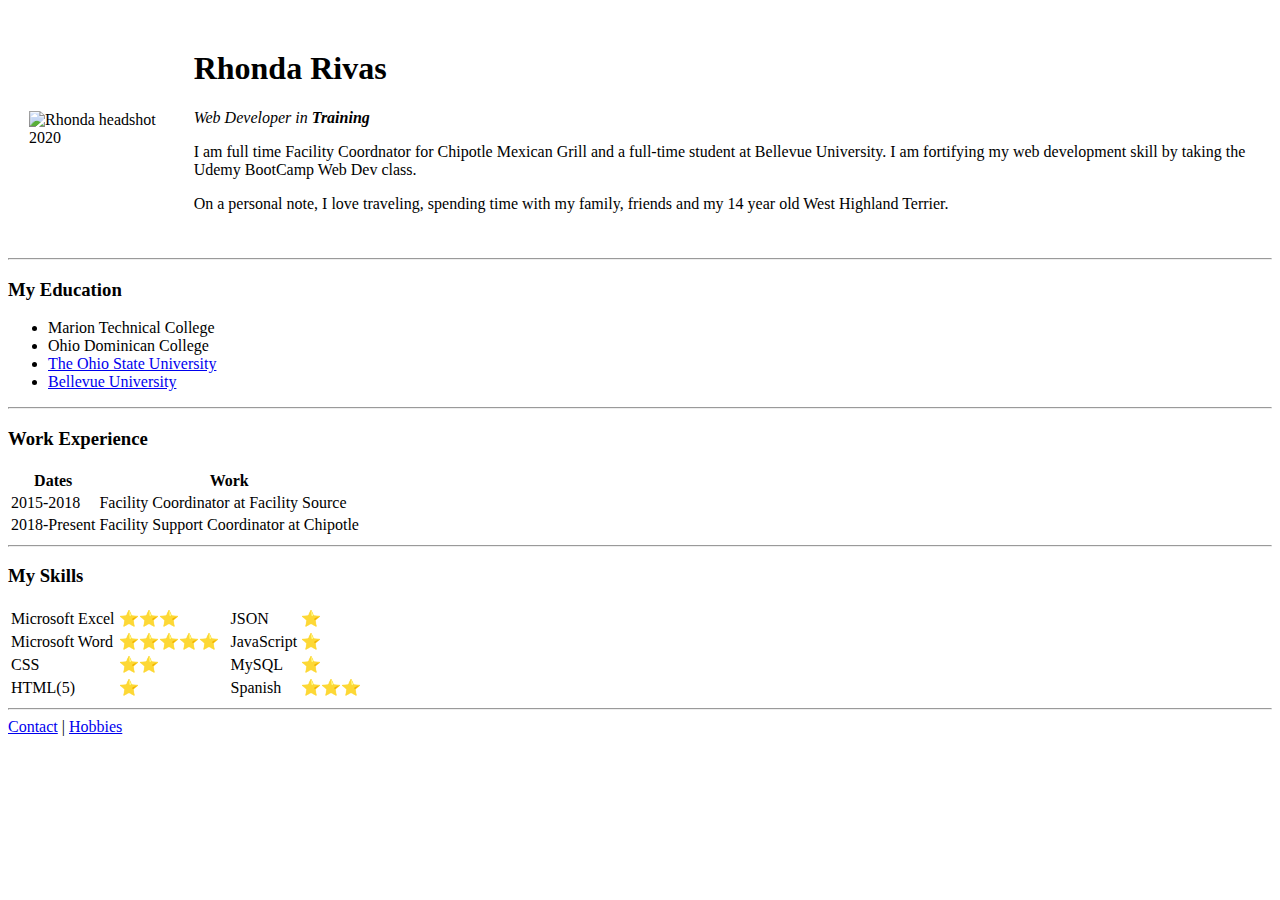
==== index.html @ 3d001cf9 "Add initial CV website files" ====
<!DOCTYPE html>
<html lang="en" dir="ltr">

<head>
  <meta charset="utf-8">
  <title>Rhonda's Personal Site &#128153;</title>
</head>

<body>
  <table cellspacing="20">
    <tr>
      <td><img src="images/rar2.jpg" alt="Rhonda headshot 2020" style="width:280px;height:300px;"></td>
      <td><h1>Rhonda Rivas</h1>
      <p><em>Web Developer in <strong>Training</strong></em></p>
      <p>I am full time Facility Coordnator for Chipotle Mexican Grill and a
        full-time student at Bellevue University. I am fortifying my web development skill by taking the Udemy BootCamp Web Dev class.
    <p></p>
        On a personal note, I love traveling, spending time with my family, friends and my 14 year old West Highland Terrier.</p>
</td>
    </tr>
  </table>
    <hr>
  <h3>My Education</h3>
  <ul>
    <li>Marion Technical College</li>
    <li>Ohio Dominican College</li>
    <li><a href="http://osu.edu" target="_blank">The Ohio State University</a></li>
    <li><a href="http://bellevue.edu" target="_blank">Bellevue University</a></li>
  </ul>
  <hr>
  <h3>Work Experience</h3>
  <table>
    <thead>
      <tr>
        <th>Dates</th>
        <th>Work</th>
      </tr>
      <tbody>
        <tfoot>

        </tfoot>
      </tbody>
    </thead>
    <tr>
      <td>2015-2018</td>
      <td>Facility Coordinator at Facility Source</td>
    </tr>
    <tr>
      <td>2018-Present</td>
      <td>Facility Support Coordinator at Chipotle</td>
    </tr>
  </table>
  <hr>
  <h3>My Skills</h3>
  <table>
    <tr>
      <td>Microsoft Excel</td>
      <td>⭐️⭐️⭐️</td>
      <td></td>
      <td></td>
      <td>JSON</td>
      <td>⭐️</td>
    </tr>
    <tr>
      <td>Microsoft Word</td>
      <td>⭐️⭐️⭐️⭐️⭐️</td>
      <td></td>
      <td></td>
      <td>JavaScript</td>
      <td>⭐️</td>
    </tr>
    <tr>
      <td>CSS</td>
      <td>⭐️⭐️</td>
      <td></td>
      <td></td>
      <td>MySQL</td>
      <td>⭐️</td>
    </tr>
    <tr>
      <td>HTML(5)</td>
      <td>⭐️</td>
      <td></td>
      <td></td>
      <td>Spanish</td>
      <td>⭐️⭐️⭐️</td>
    </tr>
  </table>
  <hr>
  <a href="contact.html">Contact</a> | <a href="hobbies.html">Hobbies</a>
</body>

</html>
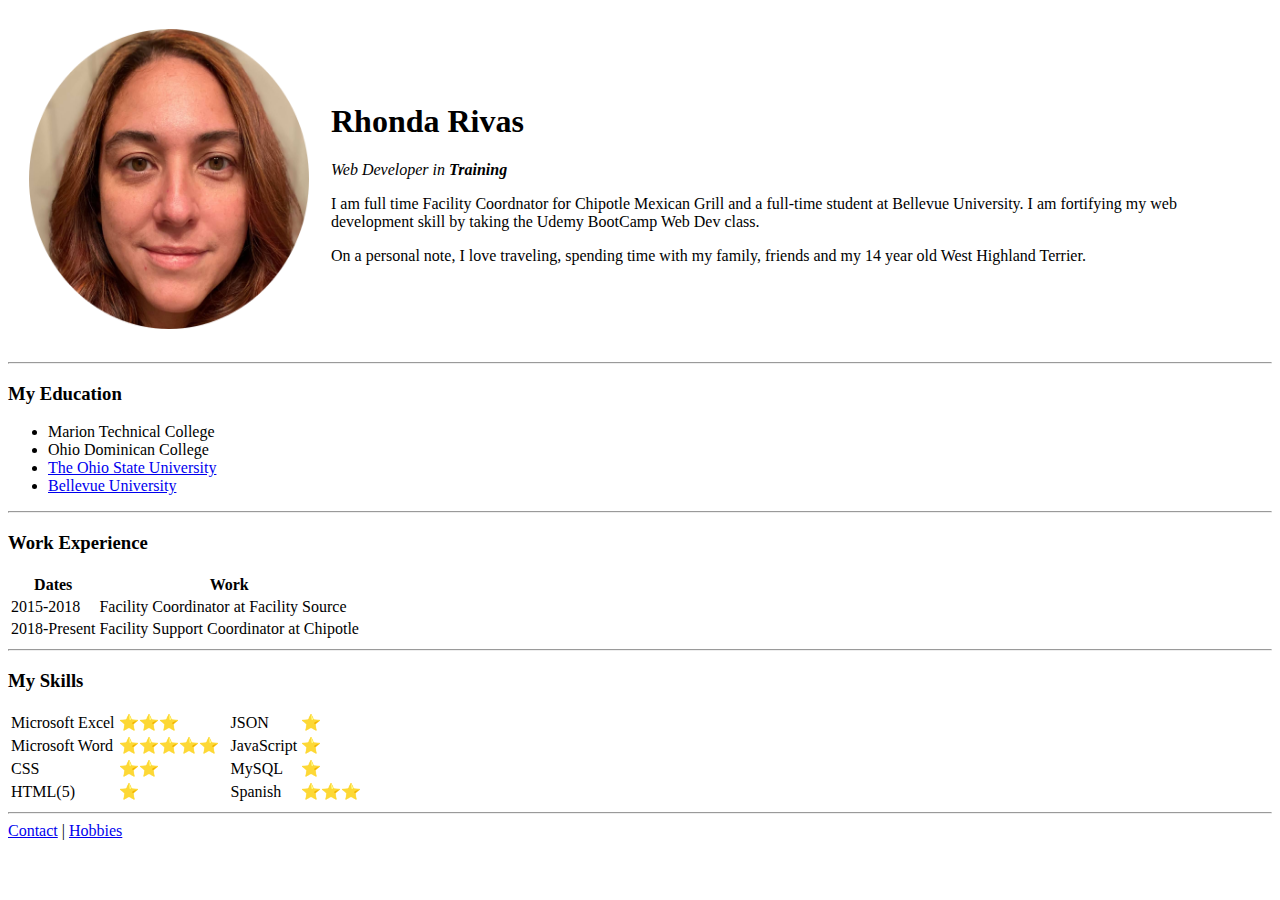
==== commit f8a0e730: "Update index.html" ====
(no text change in the page or its own stylesheets)
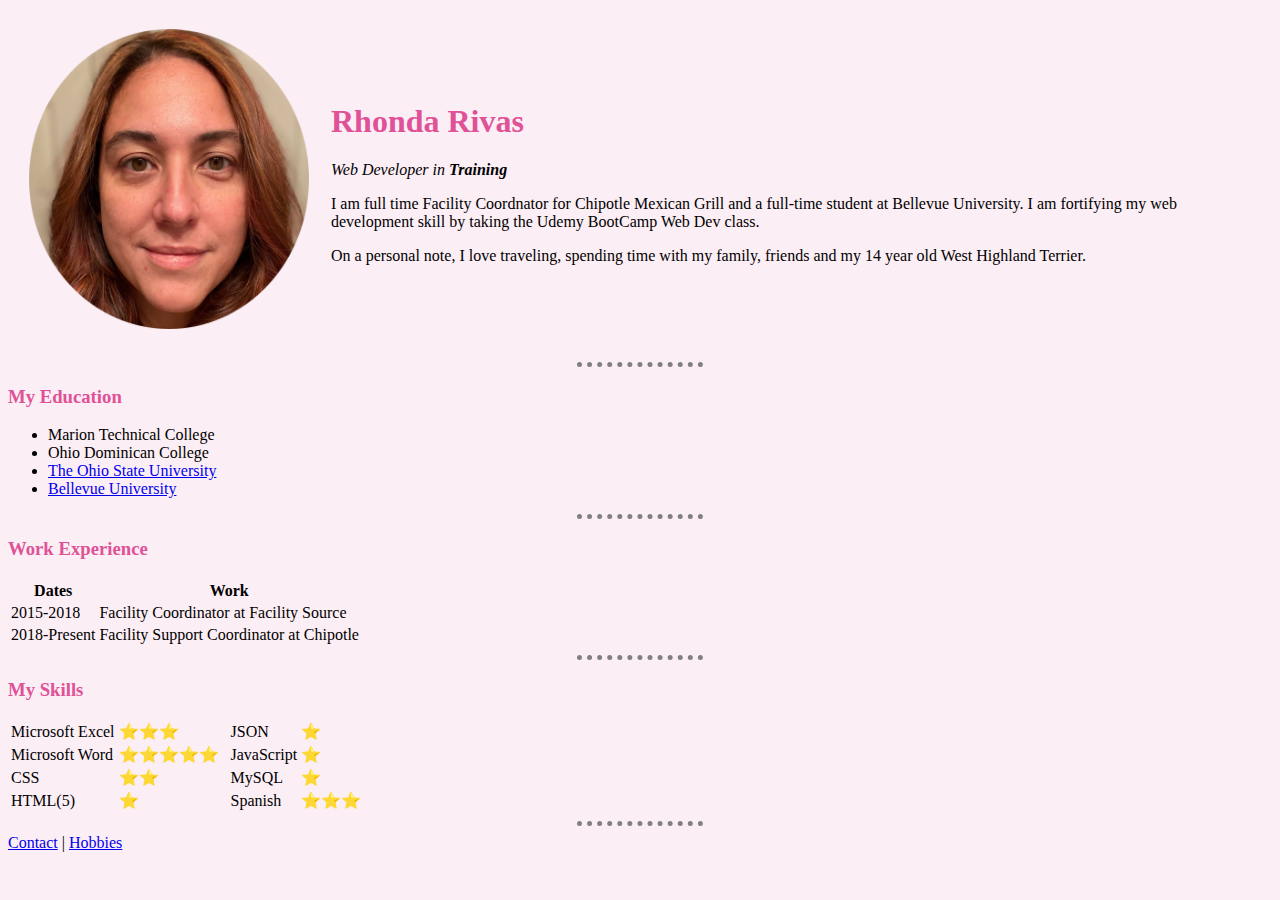
==== commit b4ce9c5d: "Add files via upload" ====
--- a/index.html
+++ b/index.html
@@ -2,8 +2,10 @@
 <html lang="en" dir="ltr">
 
 <head>
+</head>
   <meta charset="utf-8">
   <title>Rhonda's Personal Site &#128153;</title>
+  <link rel="stylesheet" href="css/styles.css">
 </head>
 
 <body>
@@ -13,9 +15,11 @@
       <td><h1>Rhonda Rivas</h1>
       <p><em>Web Developer in <strong>Training</strong></em></p>
       <p>I am full time Facility Coordnator for Chipotle Mexican Grill and a
-        full-time student at Bellevue University. I am fortifying my web development skill by taking the Udemy BootCamp Web Dev class.
+        full-time student at Bellevue University. I am fortifying my web development
+        skill by taking the Udemy BootCamp Web Dev class.
     <p></p>
-        On a personal note, I love traveling, spending time with my family, friends and my 14 year old West Highland Terrier.</p>
+        On a personal note, I love traveling, spending time with my family, friends and
+        my 14 year old West Highland Terrier.</p>
 </td>
     </tr>
   </table>
@@ -87,7 +91,7 @@
     </tr>
   </table>
   <hr>
-  <a href="contact.html">Contact</a> | <a href="hobbies.html">Hobbies</a>
+  <a href="contact.html">Contact</a> | <a href="hobbies.html">Hobbies</a><br><br>
 </body>
 
 </html>
--- a/css/styles.css
+++ b/css/styles.css
@@ -0,0 +1,19 @@
+  body{
+    background-color: #fceef5;
+  }
+
+  hr {
+    border-style: none;
+    border-top-style: dotted;
+    border-color: gray;
+    border-width: 5px;
+    width: 10%;
+  }
+
+  h1 {
+    color: #e05297;
+  }
+
+  h3 {
+    color: #e05297;
+  }
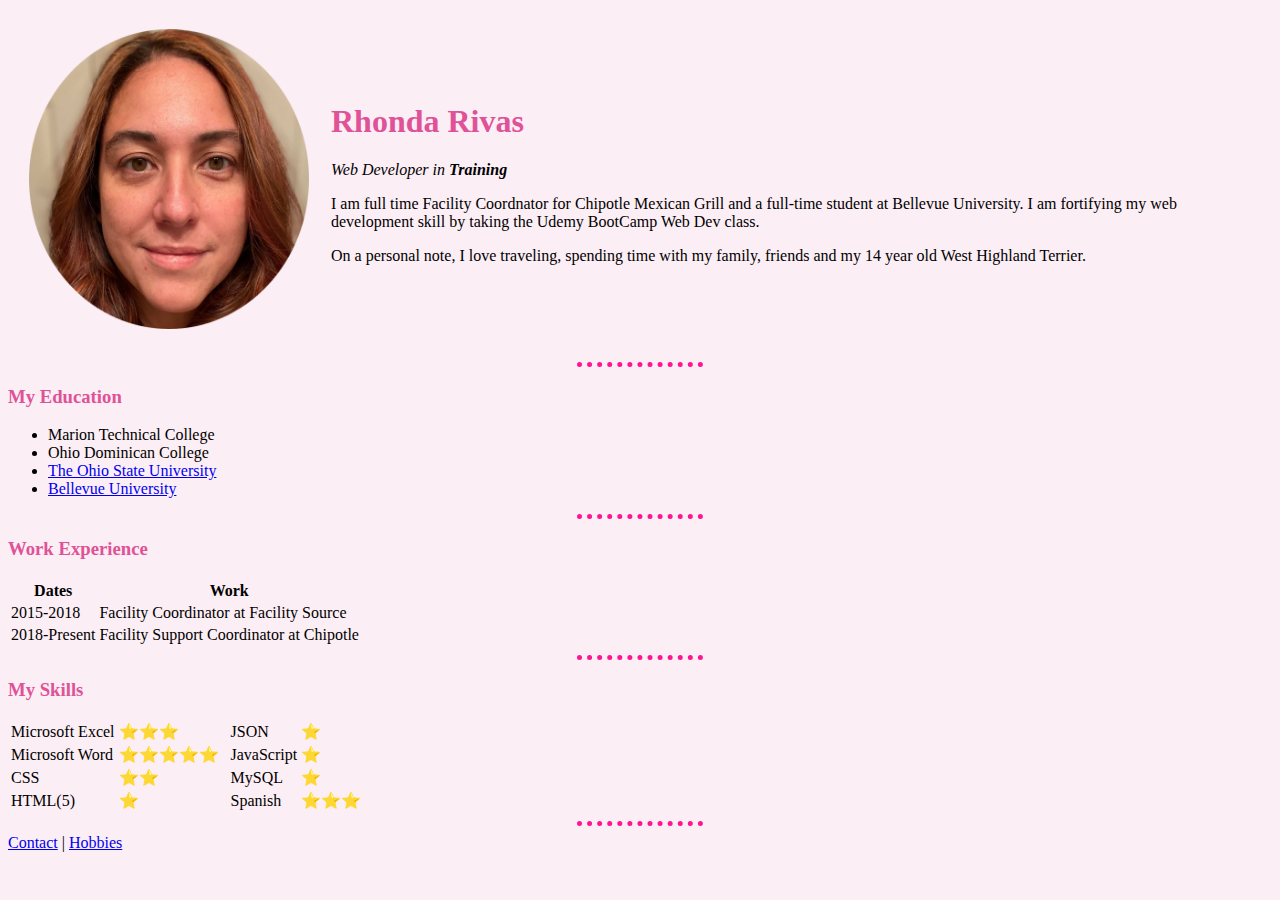
==== commit e3f8bc29: "Update index.html" ====
--- a/index.html
+++ b/index.html
@@ -4,7 +4,7 @@
 <head>
 </head>
   <meta charset="utf-8">
-  <title>Rhonda's Personal Site &#128153;</title>
+  <title>Rhonda's Personal Site &#128149;</title>
   <link rel="stylesheet" href="css/styles.css">
 </head>
 
--- a/css/styles.css
+++ b/css/styles.css
@@ -5,7 +5,7 @@
   hr {
     border-style: none;
     border-top-style: dotted;
-    border-color: gray;
+    border-color: deeppink;
     border-width: 5px;
     width: 10%;
   }
